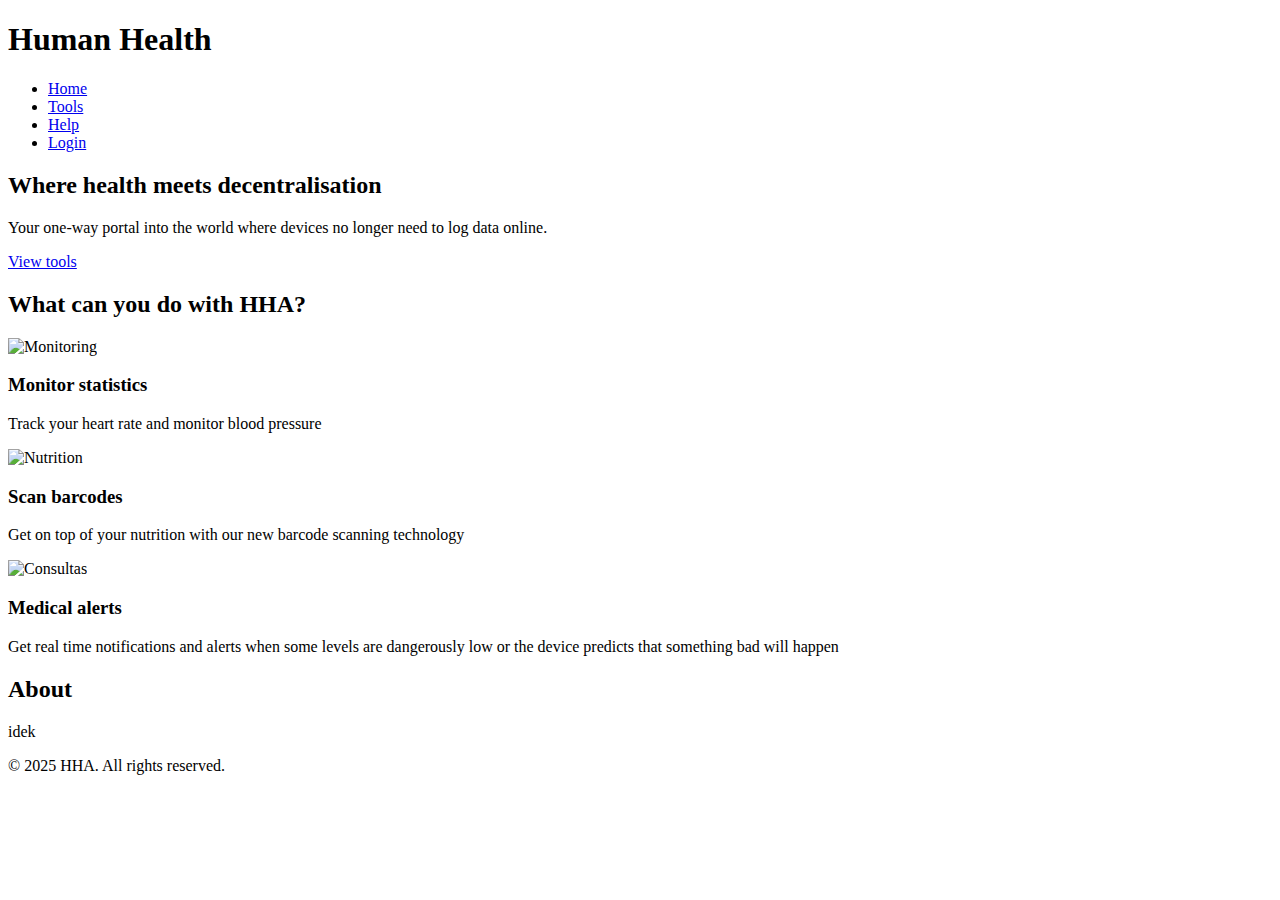
==== server/templates/index.html @ 13d0cef0 "@" ====
<!DOCTYPE html>
<html lang="es">

<head>
    <meta charset="UTF-8">
    <meta name="viewport" content="width=device-width, initial-scale=1.0">
    <title>HHA</title>
    <link rel="stylesheet" href="/static/css/style.css">
    <link rel="icon" href="https://img.icons8.com/ios/50/000000/heartbeat.png" type="image/x-icon">
</head>

<body>
    <header>
        <div class="container">
            <h1>Human Health</h1>
            <nav>
                <ul>
                    <li><a href="/">Home</a></li>
                    <li><a href="/tools.html">Tools</a></li>
                    <li><a href="/help.html">Help</a></li>
                    <li><a href="/login.html">Login</a></li>
                </ul>
            </nav>
        </div>
    </header>

    <main>
        <section class="intro">
            <h2>Where health meets decentralisation</h2>
            <p>Your one-way portal into the world where devices no longer need to log data online. </p>
            <a href="/tools.html" class="cta-button">View tools</a>
        </section>

        <section class="features">
            <h2>What can you do with HHA?</h2>
            <div class="feature-card">
                <img src="https://img.icons8.com/ios/50/000000/monitor.png" alt="Monitoring">
                <h3>Monitor statistics</h3>
                <p>Track your heart rate and monitor blood pressure</p>
            </div>
            <div class="feature-card">
                <img src="https://img.icons8.com/ios/50/000000/heart-pulse.png" alt="Nutrition">
                <h3>Scan barcodes</h3>
                <p>Get on top of your nutrition with our new barcode scanning technology</p>
            </div>
            <div class="feature-card">
                <img src="https://img.icons8.com/ios/50/000000/stethoscope.png" alt="Consultas">
                <h3>Medical alerts</h3>
                <p>Get real time notifications and alerts when some levels are dangerously low or the device predicts that something bad will happen</p>
            </div>
        </section>

        <section class="about">
            <h2>About</h2>
            <p>idek</p>
        </section>
    </main>

    <!-- Footer -->
    <footer>
        <div class="container">
            <p>&copy; 2025 HHA. All rights reserved.</p>
        </div>
    </footer>

    <script src="/static/js/script.js"></script>
</body>

</html>
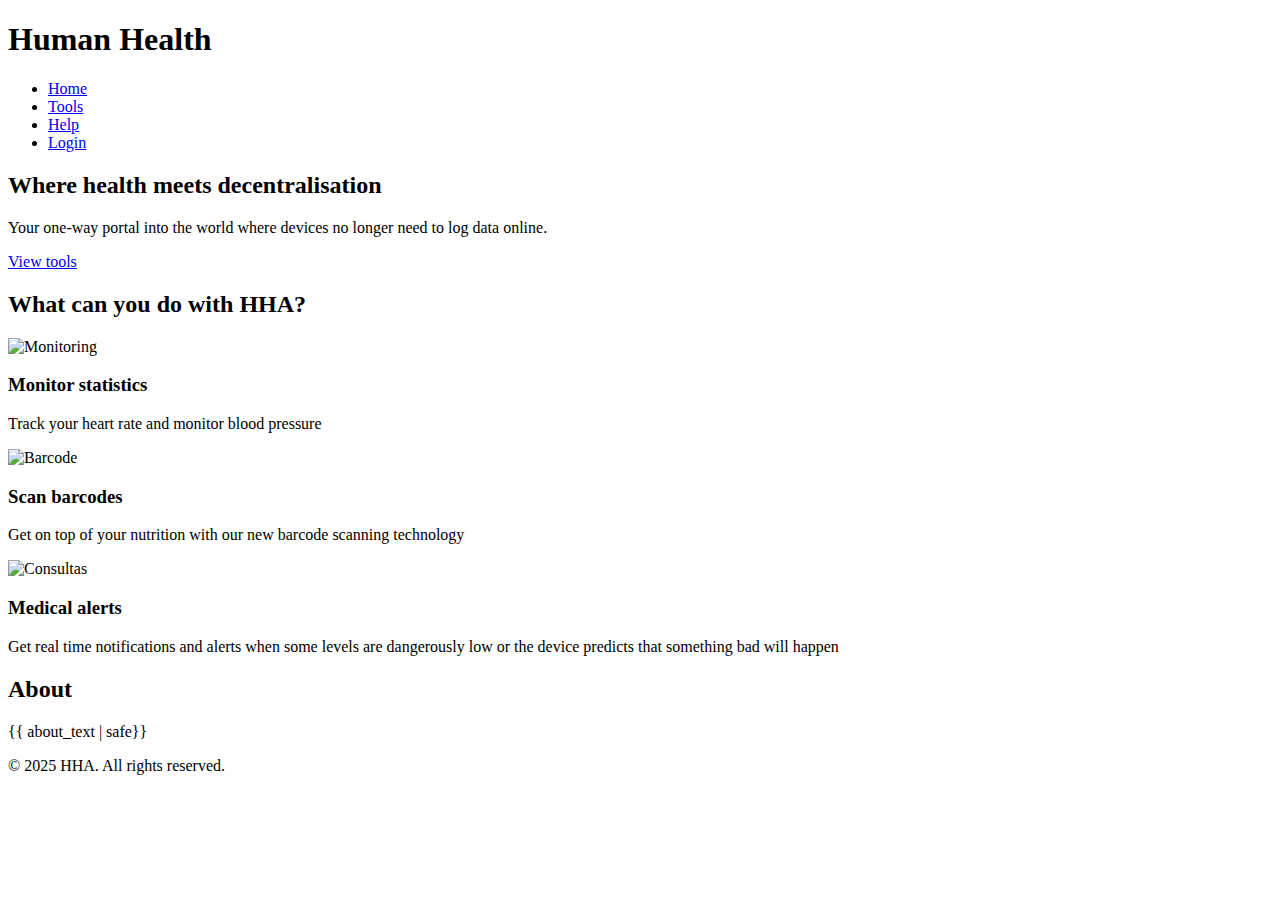
==== commit 19097d77: "beginning: login.html and post" ====
--- a/server/templates/index.html
+++ b/server/templates/index.html
@@ -1,5 +1,5 @@
 <!DOCTYPE html>
-<html lang="es">
+<html lang="en">
 
 <head>
     <meta charset="UTF-8">
@@ -39,7 +39,7 @@
                 <p>Track your heart rate and monitor blood pressure</p>
             </div>
             <div class="feature-card">
-                <img src="https://img.icons8.com/ios/50/000000/heart-pulse.png" alt="Nutrition">
+                <img src="https://img.icons8.com/?size=100&id=87374&format=png&color=000000" alt="Barcode">
                 <h3>Scan barcodes</h3>
                 <p>Get on top of your nutrition with our new barcode scanning technology</p>
             </div>
@@ -52,7 +52,7 @@
 
         <section class="about">
             <h2>About</h2>
-            <p>idek</p>
+            <p>{{ about_text | safe}}</p>
         </section>
     </main>
 
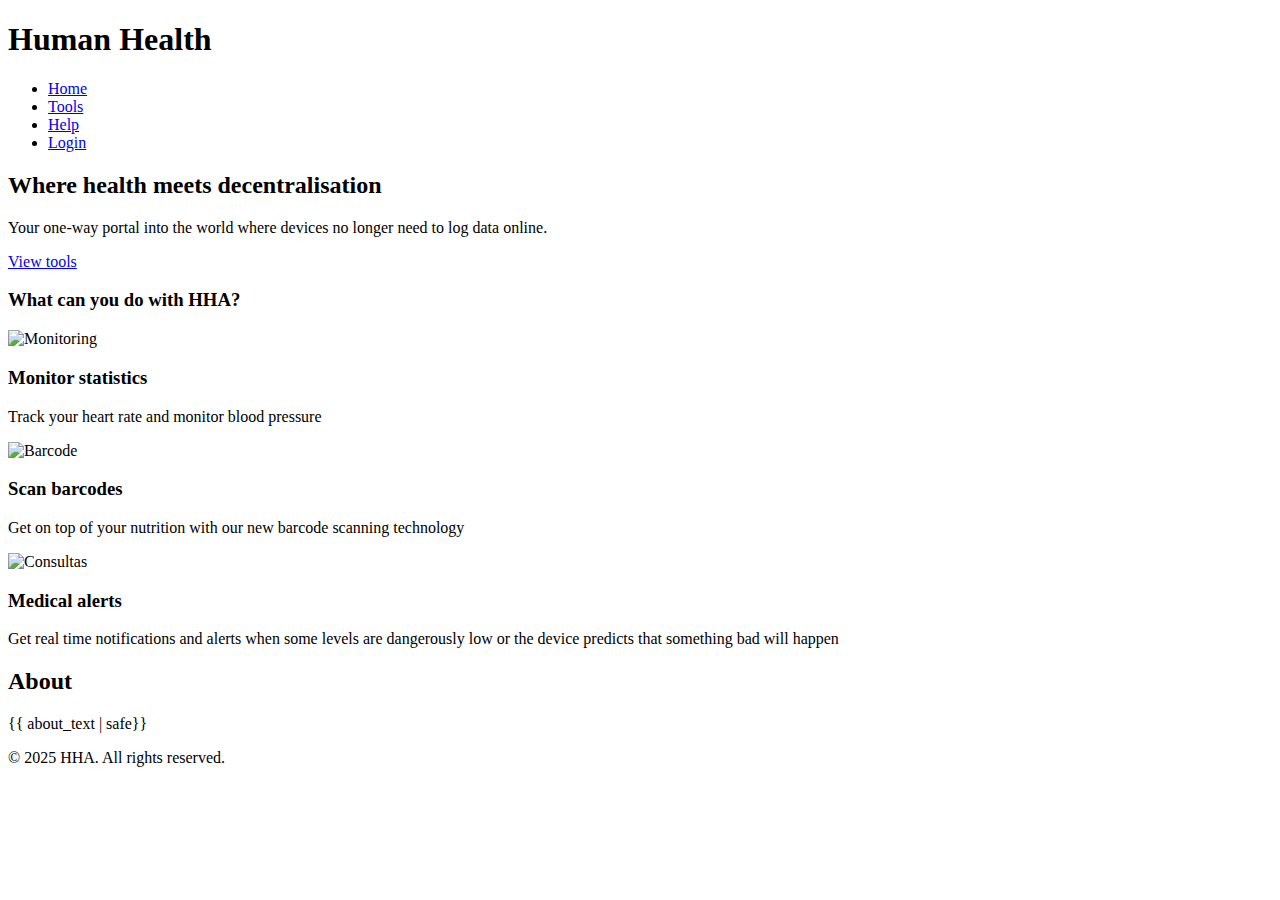
==== commit 6bcbe664: "feat: heartrate integration" ====
--- a/server/templates/index.html
+++ b/server/templates/index.html
@@ -18,7 +18,7 @@
                     <li><a href="/">Home</a></li>
                     <li><a href="/tools.html">Tools</a></li>
                     <li><a href="/help.html">Help</a></li>
-                    <li><a href="/login.html">Login</a></li>
+                    <li id="loginNavBtn"><a href="/login.html">Login</a></li>
                 </ul>
             </nav>
         </div>
@@ -32,7 +32,7 @@
         </section>
 
         <section class="features">
-            <h2>What can you do with HHA?</h2>
+            <h3>What can you do with HHA?</h3>
             <div class="feature-card">
                 <img src="https://img.icons8.com/ios/50/000000/monitor.png" alt="Monitoring">
                 <h3>Monitor statistics</h3>
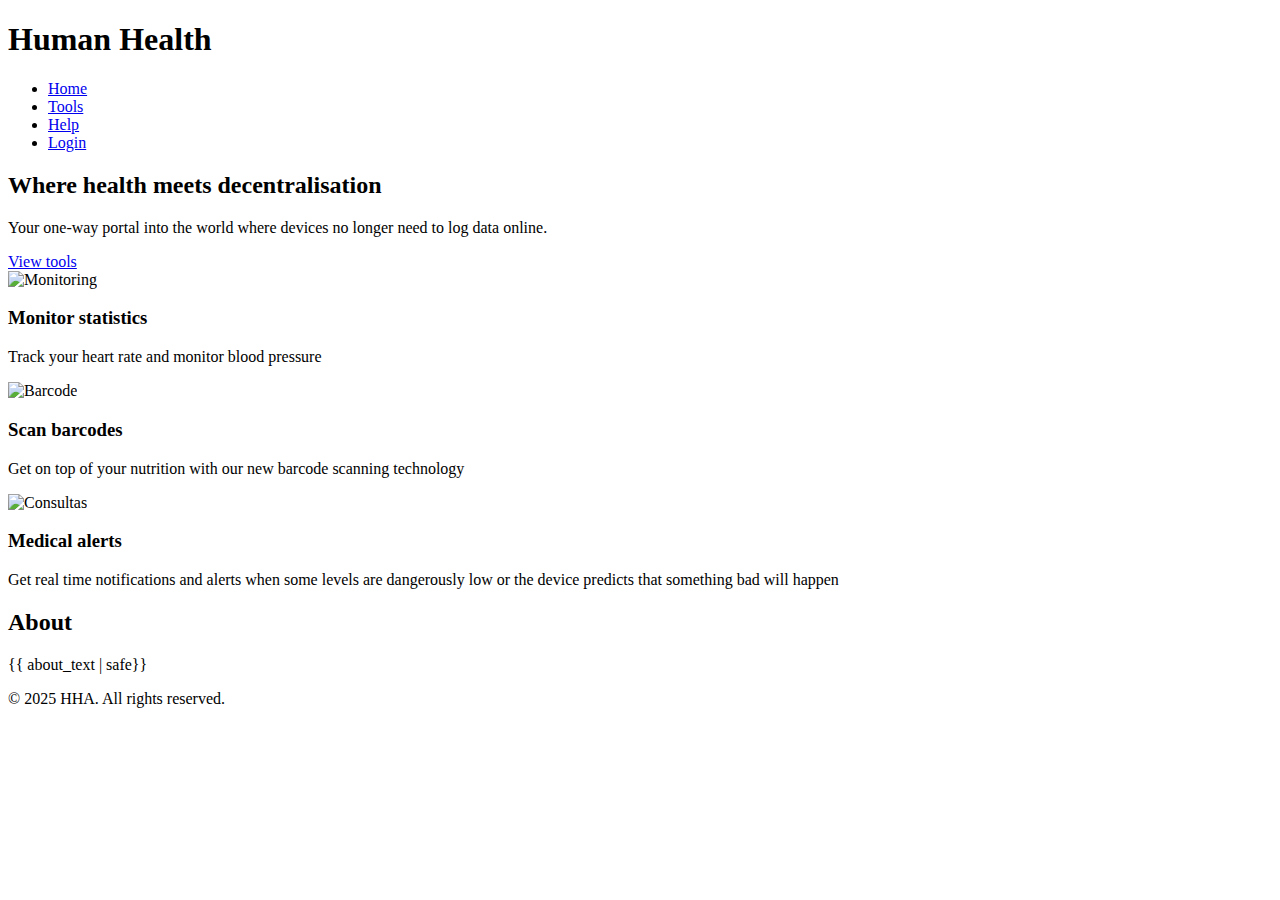
==== commit 049d838d: "style: modularity impl" ====
--- a/server/templates/index.html
+++ b/server/templates/index.html
@@ -6,7 +6,10 @@
     <meta name="viewport" content="width=device-width, initial-scale=1.0">
     <title>HHA</title>
     <link rel="stylesheet" href="/static/css/style.css">
-    <link rel="icon" href="https://img.icons8.com/ios/50/000000/heartbeat.png" type="image/x-icon">
+    <link rel="stylesheet" href="/static/css/card.css">
+    <link rel="stylesheet" href="/static/css/features.css">
+    <link rel="stylesheet" href="/static/css/header.css">
+    <link rel="stylesheet" href="/static/css/footer.css">
 </head>
 
 <body>
@@ -25,14 +28,13 @@
     </header>
 
     <main>
-        <section class="intro">
+        <section class="card">
             <h2>Where health meets decentralisation</h2>
             <p>Your one-way portal into the world where devices no longer need to log data online. </p>
             <a href="/tools.html" class="cta-button">View tools</a>
         </section>
 
         <section class="features">
-            <h3>What can you do with HHA?</h3>
             <div class="feature-card">
                 <img src="https://img.icons8.com/ios/50/000000/monitor.png" alt="Monitoring">
                 <h3>Monitor statistics</h3>
@@ -50,7 +52,7 @@
             </div>
         </section>
 
-        <section class="about">
+        <section class="card">
             <h2>About</h2>
             <p>{{ about_text | safe}}</p>
         </section>
